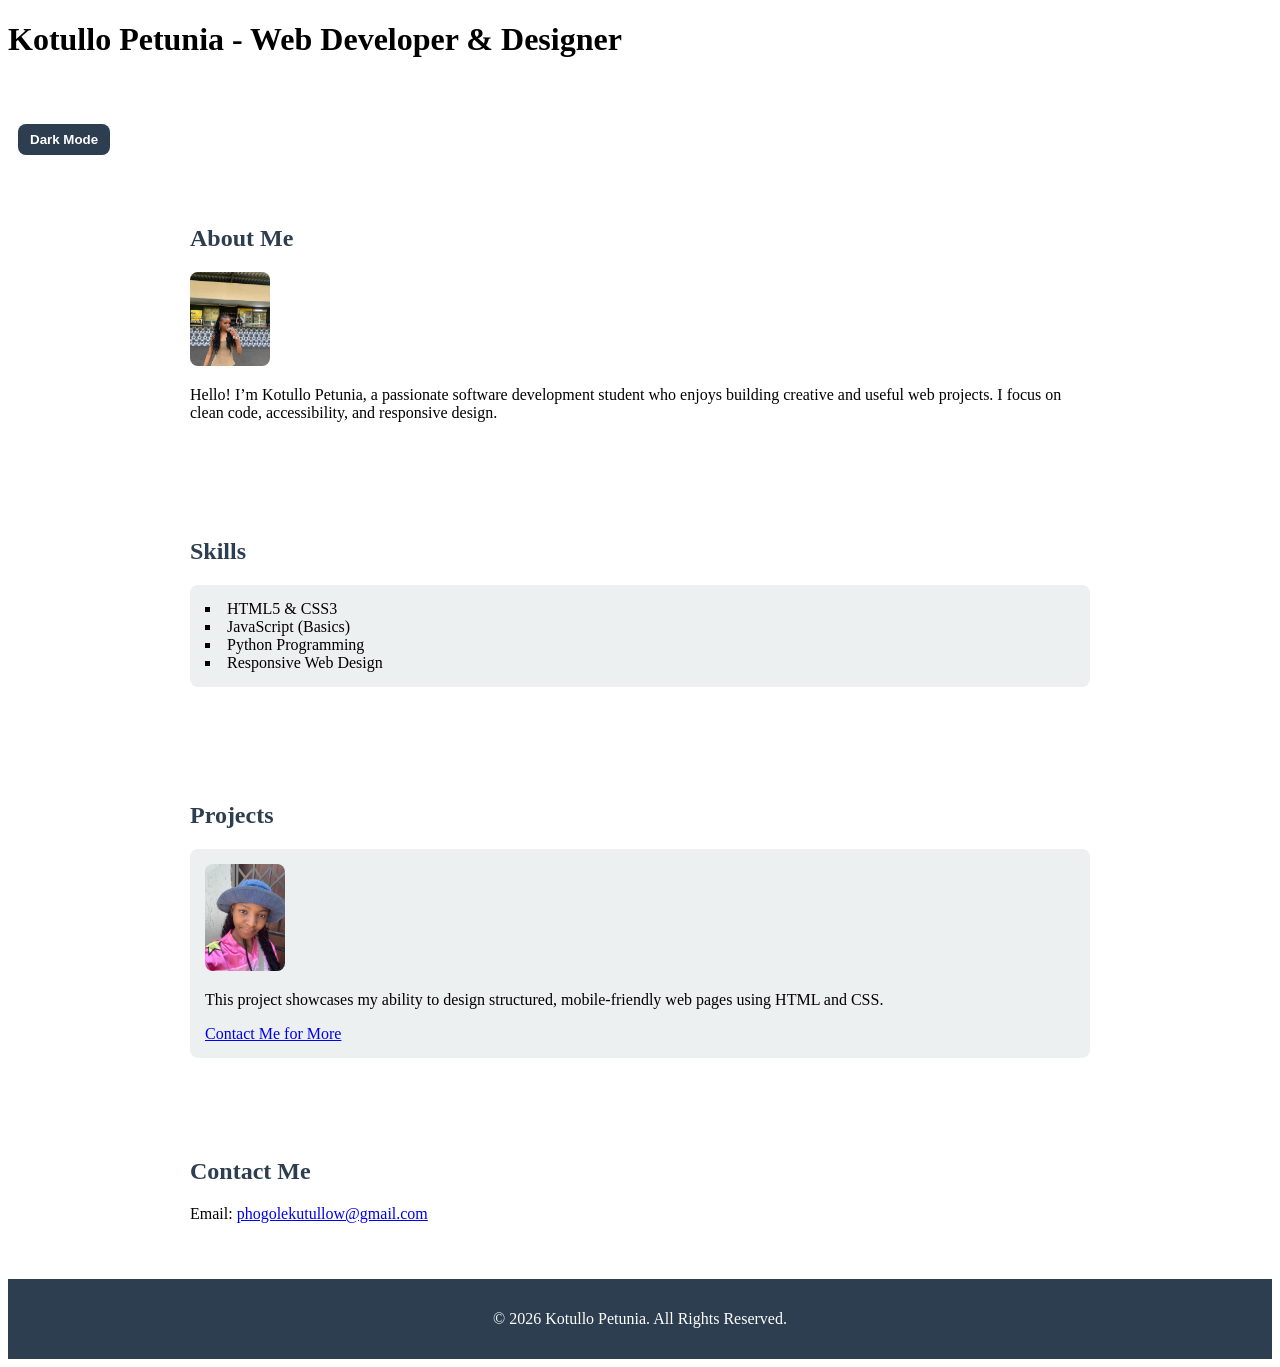
==== index.html @ 7c01c551 "Add files via upload" ====
<!DOCTYPE html>
<html lang="en">
<head>
  <meta charset="UTF-8">
  <meta name="viewport" content="width=device-width, initial-scale=1.0">
  
  <!-- SEO Metadata -->
  <title>Kotullo Petunia | Creative Web Developer Portfolio</title>
  <meta name="description" content="Explore Kotullo Petunia’s portfolio showcasing web design, development, and creative projects built with modern technologies.">
  <meta name="keywords" content="Kotullo Petunia, web developer, portfolio, web design, HTML, CSS, JavaScript, projects">

  <!-- Canonical & OG Metadata -->
  <link rel="canonical" href="https://www.kotullopetunia.com/">
  <meta property="og:type" content="website">
  <meta property="og:url" content="https://www.kotullopetunia.com/">
  <meta property="og:title" content="Kotullo Petunia - Web Developer Portfolio">
  <meta property="og:description" content="Discover Kotullo Petunia’s creative portfolio showcasing web development and design projects.">
  <meta property="og:type" content="website">
<link rel="icon" href="images/favicon.png" type="image/png">

  <meta property="og:image" content="images/petu1.jpeg">

  <link rel="stylesheet" href="styles.css">
</head>

<body>
  <header>
    <h1>Kotullo Petunia - Web Developer & Designer</h1>
    <nav>
      <ul>
        <li><a href="#about">About</a></li>
        <li><a href="#skills">Skills</a></li>
        <li><a href="#projects">Projects</a></li>
        <li><a href="#contact">Contact</a></li>
      </ul>
    </nav>
  </header>

  <main>
    <section id="about">
      <h2>About Me</h2>
      <img src="petu1.jpeg" alt="Profile picture of Kotullo Petunia" loading="lazy" width="80" height="80">
      <p>Hello! I’m Kotullo Petunia, a passionate software development student who enjoys building creative and useful web projects. I focus on clean code, accessibility, and responsive design.</p>
    </section>

    <section id="skills">
      <h2>Skills</h2>
      <ul>
        <li>HTML5 & CSS3</li>
        <li>JavaScript (Basics)</li>
        <li>Python Programming</li>
        <li>Responsive Web Design</li>
      </ul>
    </section>

    <section id="projects">
      <h2>Projects</h2>
      <div class="project">
        <img src="petu2.jpeg" alt="Screenshot of portfolio project by Kotullo Petunia" loading="lazy" width="80"height="80">
        <p>This project showcases my ability to design structured, mobile-friendly web pages using HTML and CSS.</p>
        <a href="#contact">Contact Me for More</a>
      </div>
    </section>

    <section id="contact">
      <h2>Contact Me</h2>
      <p>Email: <a href="mailto:phogolekutullow@gmail.com">phogolekutullow@gmail.com</a></p>
    </section>
  </main>

  <footer>
    <p>&copy; <span id="year"></span> Kotullo Petunia. All Rights Reserved.</p>
  </footer>

  <script src="script.js"></script>
</body>
</html>
---- styles.css ----
style.css{font-family:Arial,sans-serif;line-height:1.6;margin:0;padding:0;background-color:#f5f6fa;color:#333}{background-color:#2c3e50;color:blueviolet;padding:20px;text-align:center}nav ul{list-style:none;padding:0}nav ul li{display:inline-block;margin:0 15px}nav ul li a{color:#fff;text-decoration:none;font-weight:700}nav ul li a:hover{text-decoration:underline;color:#f1c40f}section{padding:40px 20px;max-width:900px;margin:auto}h2{color:#2c3e50}img{max-width:100%;height:auto;border-radius:8px}#skills ul{list-style:square inside;background-color:#ecf0f1;padding:15px;border-radius:8px}.project{background-color:#ecf0f1;padding:15px;border-radius:8px}footer{text-align:center;background-color:#2c3e50;color:#fff;padding:15px}@media (max-width:600px){nav ul li{display:block;margin:10px 0}section{padding:20px}}*/style. .dark-mode{background-color:#1a1a1a;color:#f1f1f1}.dark-mode header,.dark-mode footer{background-color:#111}.dark-mode a{color:#f1c40f}.dark-mode{background-color:#1a1a1a;color:#f1f1f1}.dark-mode header,.dark-mode footer{background-color:#111}.dark-mode a{color:#f1c40f}.dark-mode{background-color:#121212;color:#f5f5f5}.dark-mode header,.dark-mode footer{background-color:#0d0d0d}.dark-mode nav ul li a{color:#f1c40f}.dark-mode h2{color:#f1c40f}.dark-mode .project,.dark-mode #skills ul{background-color:#1f1f1f}style.css{font-family:Arial,sans-serif;line-height:1.6;margin:0;padding:0;background-color:#f5f6fa;color:#333}{background-color:#2c3e50;color:#fff;padding:20px;text-align:center}nav ul{list-style:none;padding:0}nav ul li{display:inline-block;margin:0 15px}nav ul li a{color:#fff;text-decoration:none;font-weight:700}nav ul li a:hover{text-decoration:underline;color:#f1c40f}section{padding:40px 20px;max-width:900px;margin:auto}h2{color:#2c3e50}img{max-width:100%;height:auto;border-radius:8px}#skills ul{list-style:square inside;background-color:#ecf0f1;padding:15px;border-radius:8px}.project{background-color:#ecf0f1;padding:15px;border-radius:8px}footer{text-align:center;background-color:#2c3e50;color:#fff;padding:15px}@media (max-width:600px){nav ul li{display:block;margin:10px 0}section{padding:20px}}*/style. .dark-mode{background-color:#1a1a1a;color:#f1f1f1}.dark-mode header,.dark-mode footer{background-color:#111}.dark-mode a{color:#f1c40f}.dark-mode{background-color:#1a1a1a;color:#f1f1f1}.dark-mode header,.dark-mode footer{background-color:#111}.dark-mode a{color:#f1c40f}.dark-mode{background-color:#121212;color:#f5f5f5}.dark-mode header,.dark-mode footer{background-color:#0d0d0d}.dark-mode nav ul li a{color:#f1c40f}.dark-mode h2{color:#f1c40f}.dark-mode .project,.dark-mode #skills ul{background-color:#1f1f1f}
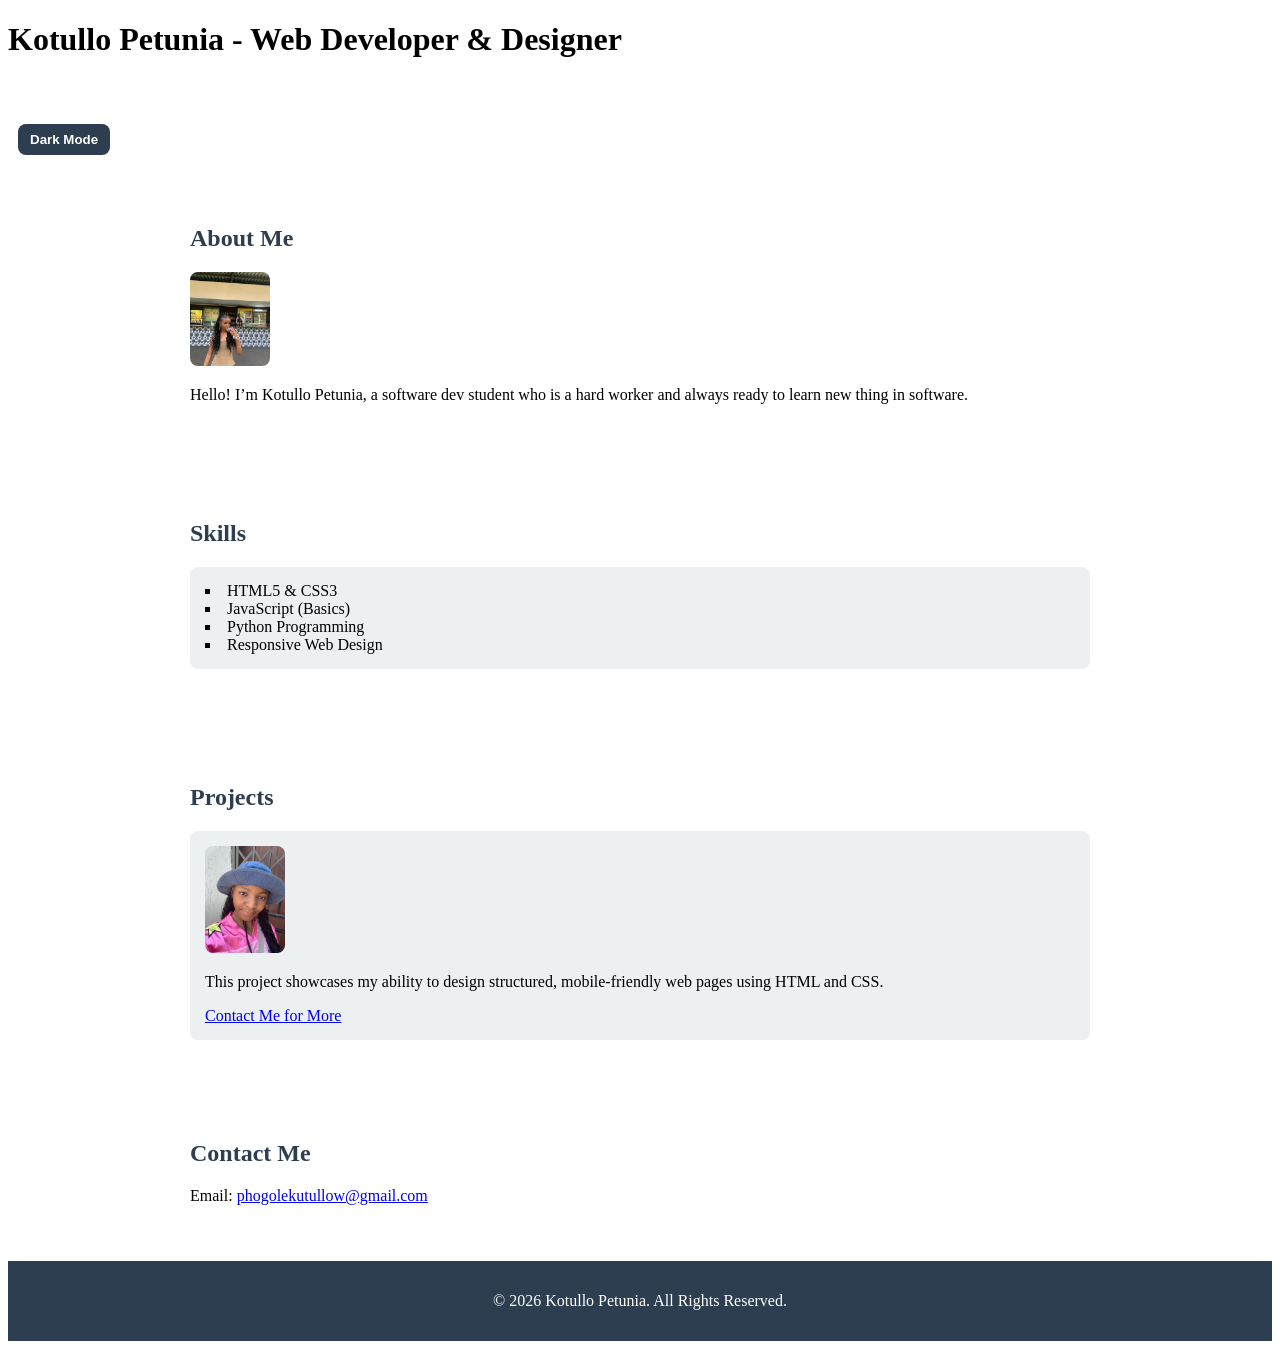
==== commit 2f1f1953: "Add files via upload update About me section-oct 2025" ====
--- a/index.html
+++ b/index.html
@@ -17,6 +17,11 @@
   <meta property="og:title" content="Kotullo Petunia - Web Developer Portfolio">
   <meta property="og:description" content="Discover Kotullo Petunia’s creative portfolio showcasing web development and design projects.">
   <meta property="og:type" content="website">
+
+  <meta http-equiv="X-Content-Type-Options" content="nosniff">
+<meta http-equiv="X-Frame-Options" content="DENY">
+<meta http-equiv="Referrer-Policy" content="strict-origin-when-cross-origin">
+
 <link rel="icon" href="images/favicon.png" type="image/png">
 
   <meta property="og:image" content="images/petu1.jpeg">
@@ -41,7 +46,7 @@
     <section id="about">
       <h2>About Me</h2>
       <img src="petu1.jpeg" alt="Profile picture of Kotullo Petunia" loading="lazy" width="80" height="80">
-      <p>Hello! I’m Kotullo Petunia, a passionate software development student who enjoys building creative and useful web projects. I focus on clean code, accessibility, and responsive design.</p>
+      <p>Hello! I’m Kotullo Petunia, a software dev student who is a hard worker and always ready to learn new thing in software.</p>
     </section>
 
     <section id="skills">
